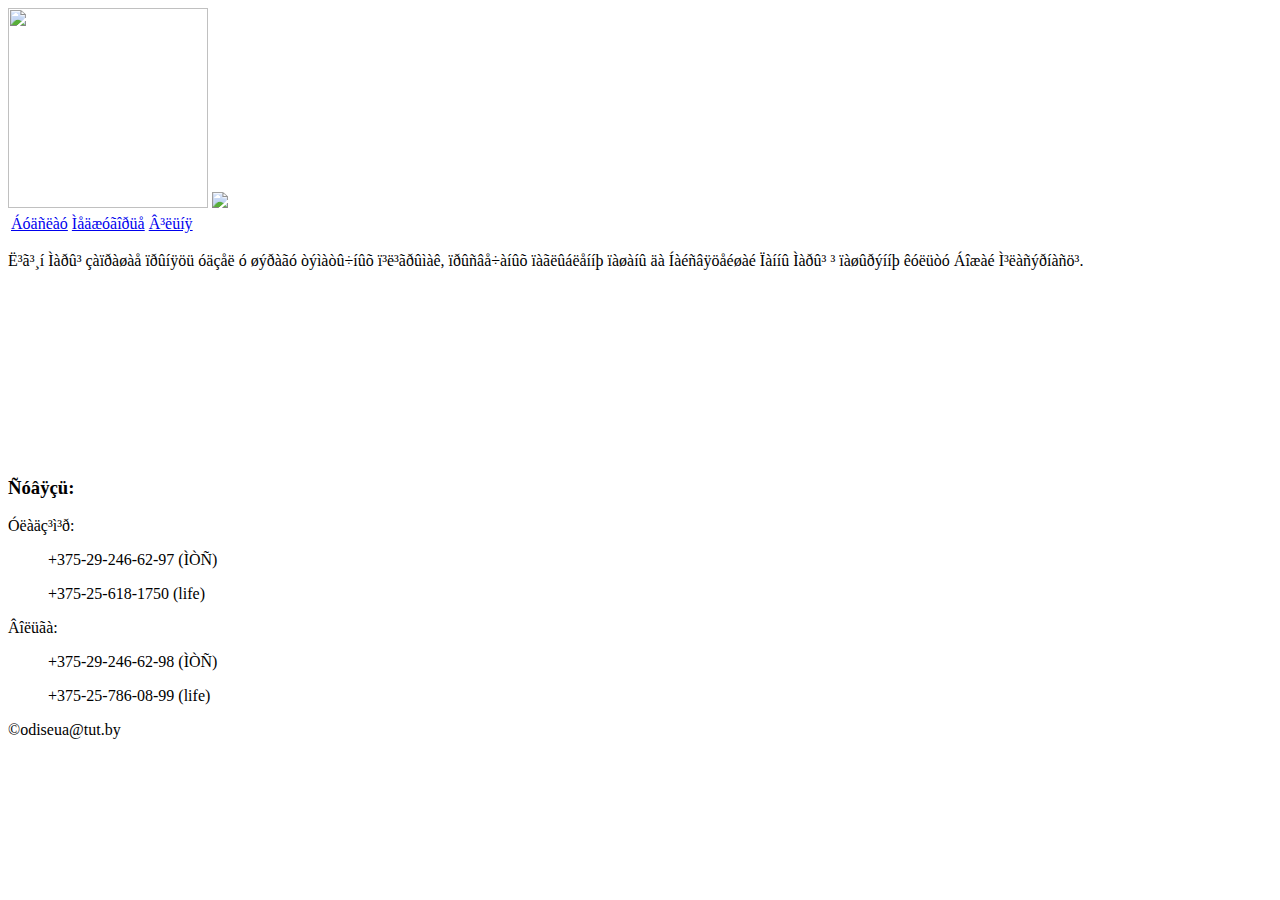
==== index.html @ c93f92ff "Commit changes" ====
<!DOCTYPE HTML>

<html>
<head>
<meta http-equiv="Content-Type" content="text/html; charset=utf-8"">
<title>index</title>
<link rel="stylesheet" href="robot.css" type="text/css">
<style>



</style>

</head>


<body>

<div id="box">
<div id="logo">
<righ><img src="Images/clogo_01.jpg" max width="200" width="100%" max height="200" height="100%" border="auto"></right>
<righ><img src="Images/logo_text01.jpg" max width="auto" width="100%" max height="200" height="100%" border="auto"></right>
</div>

<div id="table">
<table>
<tr>
<td><a href="Bydslav.html">Áóäñëàó</a></td>
<td><a href="MG.html">Ìåäæóãîðüå</a></td>
<td><a href="vilnus.html">Â³ëüíÿ</a></td>
</tr>
</table>



</div>



<div id="con">
<p>
Ë³ã³¸í Ìàðû³ çàïðàøàå ïðûíÿöü óäçåë ó øýðàãó òýìàòû÷íûõ ï³ë³ãðûìàê, ïðûñâå÷àíûõ ïàãëûáëåííþ 
ïàøàíû äà Íàéñâÿöåéøàé Ïàííû Ìàðû³ ³ ïàøûðýííþ êóëüòó Áîæàé Ì³ëàñýðíàñö³.
</p>

</div>

<div id="news">
<center><iframe height="168"width="188"src="http://uvc.one/banner-maker/2107661/?line=Calendar&line2=%D0%BC%D0%B5%D1%81%D1%8F%D1%86&line3=%D0%B4%D0%B5%D0%BD%D1%8C"scrolling="no" frameborder="0"></iframe></center>

<right><h3>Ñóâÿçü:</h3></right>
<li>Óëàäç³ì³ð: 
<ol>+375-29-246-62-97 (ÌÒÑ)</ol>
<ol>+375-25-618-1750 (life) </ol>
 </li>
<li>Âîëüãà: 
<ol>+375-29-246-62-98 (ÌÒÑ)</ol>
<ol>+375-25-786-08-99 (life) </ol>
 </li>

</div>

</div>



<div id="line">

<right>&copy;odiseua@tut.by &nbsp</right>

</div>

</body>

</html>
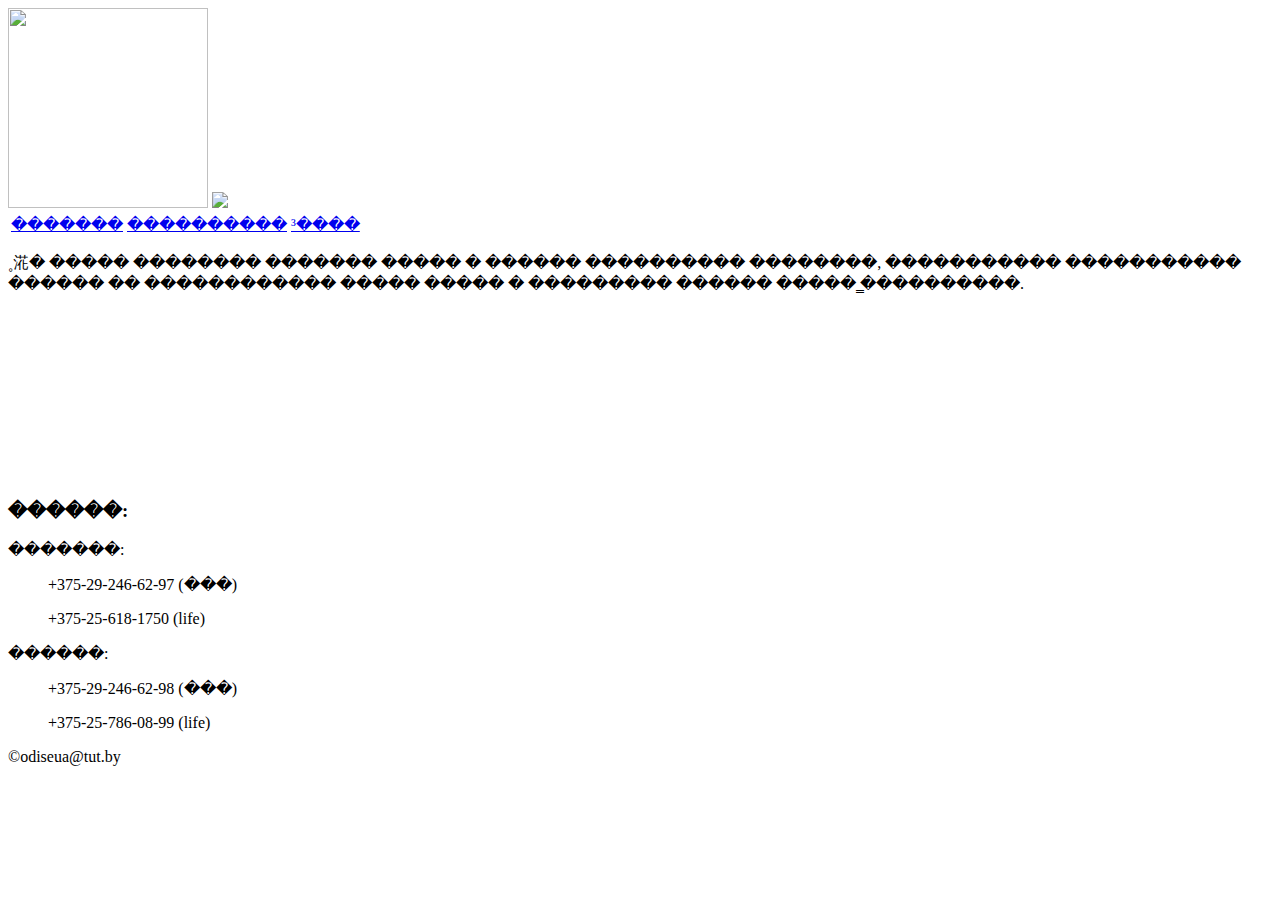
==== commit f1fcfe63: "Commit changes" ====
--- a/index.html
+++ b/index.html
@@ -1,75 +1,75 @@
-<!DOCTYPE HTML>
-
-<html>
-<head>
-<meta http-equiv="Content-Type" content="text/html; charset=utf-8"">
-<title>index</title>
-<link rel="stylesheet" href="robot.css" type="text/css">
-<style>
-
-
-
-</style>
-
-</head>
-
-
-<body>
-
-<div id="box">
-<div id="logo">
-<righ><img src="Images/clogo_01.jpg" max width="200" width="100%" max height="200" height="100%" border="auto"></right>
-<righ><img src="Images/logo_text01.jpg" max width="auto" width="100%" max height="200" height="100%" border="auto"></right>
-</div>
-
-<div id="table">
-<table>
-<tr>
-<td><a href="Bydslav.html">Áóäñëàó</a></td>
-<td><a href="MG.html">Ìåäæóãîðüå</a></td>
-<td><a href="vilnus.html">Â³ëüíÿ</a></td>
-</tr>
-</table>
-
-
-
-</div>
-
-
-
-<div id="con">
-<p>
-Ë³ã³¸í Ìàðû³ çàïðàøàå ïðûíÿöü óäçåë ó øýðàãó òýìàòû÷íûõ ï³ë³ãðûìàê, ïðûñâå÷àíûõ ïàãëûáëåííþ 
-ïàøàíû äà Íàéñâÿöåéøàé Ïàííû Ìàðû³ ³ ïàøûðýííþ êóëüòó Áîæàé Ì³ëàñýðíàñö³.
-</p>
-
-</div>
-
-<div id="news">
-<center><iframe height="168"width="188"src="http://uvc.one/banner-maker/2107661/?line=Calendar&line2=%D0%BC%D0%B5%D1%81%D1%8F%D1%86&line3=%D0%B4%D0%B5%D0%BD%D1%8C"scrolling="no" frameborder="0"></iframe></center>
-
-<right><h3>Ñóâÿçü:</h3></right>
-<li>Óëàäç³ì³ð: 
-<ol>+375-29-246-62-97 (ÌÒÑ)</ol>
-<ol>+375-25-618-1750 (life) </ol>
- </li>
-<li>Âîëüãà: 
-<ol>+375-29-246-62-98 (ÌÒÑ)</ol>
-<ol>+375-25-786-08-99 (life) </ol>
- </li>
-
-</div>
-
-</div>
-
-
-
-<div id="line">
-
-<right>&copy;odiseua@tut.by &nbsp</right>
-
-</div>
-
-</body>
-
-</html>
+<!DOCTYPE html>
+
+<html>
+<head>
+
+<title>index</title>
+<link rel="stylesheet" href="seting.css" type="text/css">
+<style>
+
+
+
+</style>
+
+</head>
+
+
+<body>
+
+<div id="box">
+<div id="logo">
+<righ><img src="Images/clogo_01.jpg" max width="200" width="100%" max height="200" height="100%" border="auto"></right>
+<righ><img src="Images/logo_text01.jpg" max width="auto" width="100%" max height="200" height="100%" border="auto"></right>
+</div>
+
+<div id="table">
+<table>
+<tr>
+<td><a href="Bydslav.html">�������</a></td>
+<td><a href="MG.html">����������</a></td>
+<td><a href="vilnus.html">³����</a></td>
+</tr>
+</table>
+
+
+
+</div>
+
+
+
+<div id="con">
+<p>
+˳㳸� ����� �������� ������� ����� � ������ ���������� ��������, ����������� ����������� 
+������ �� ������������ ����� ����� � ��������� ������ ����� ̳����������.
+</p>
+
+</div>
+
+<div id="news">
+<center><iframe height="168"width="188"src="http://uvc.one/banner-maker/2107661/?line=Calendar&line2=%D0%BC%D0%B5%D1%81%D1%8F%D1%86&line3=%D0%B4%D0%B5%D0%BD%D1%8C"scrolling="no" frameborder="0"></iframe></center>
+
+<right><h3>������:</h3></right>
+<li>�������: 
+<ol>+375-29-246-62-97 (���)</ol>
+<ol>+375-25-618-1750 (life) </ol>
+ </li>
+<li>������: 
+<ol>+375-29-246-62-98 (���)</ol>
+<ol>+375-25-786-08-99 (life) </ol>
+ </li>
+
+</div>
+
+</div>
+
+
+
+<div id="line">
+
+<right>&copy;odiseua@tut.by &nbsp</right>
+
+</div>
+
+</body>
+
+</html>
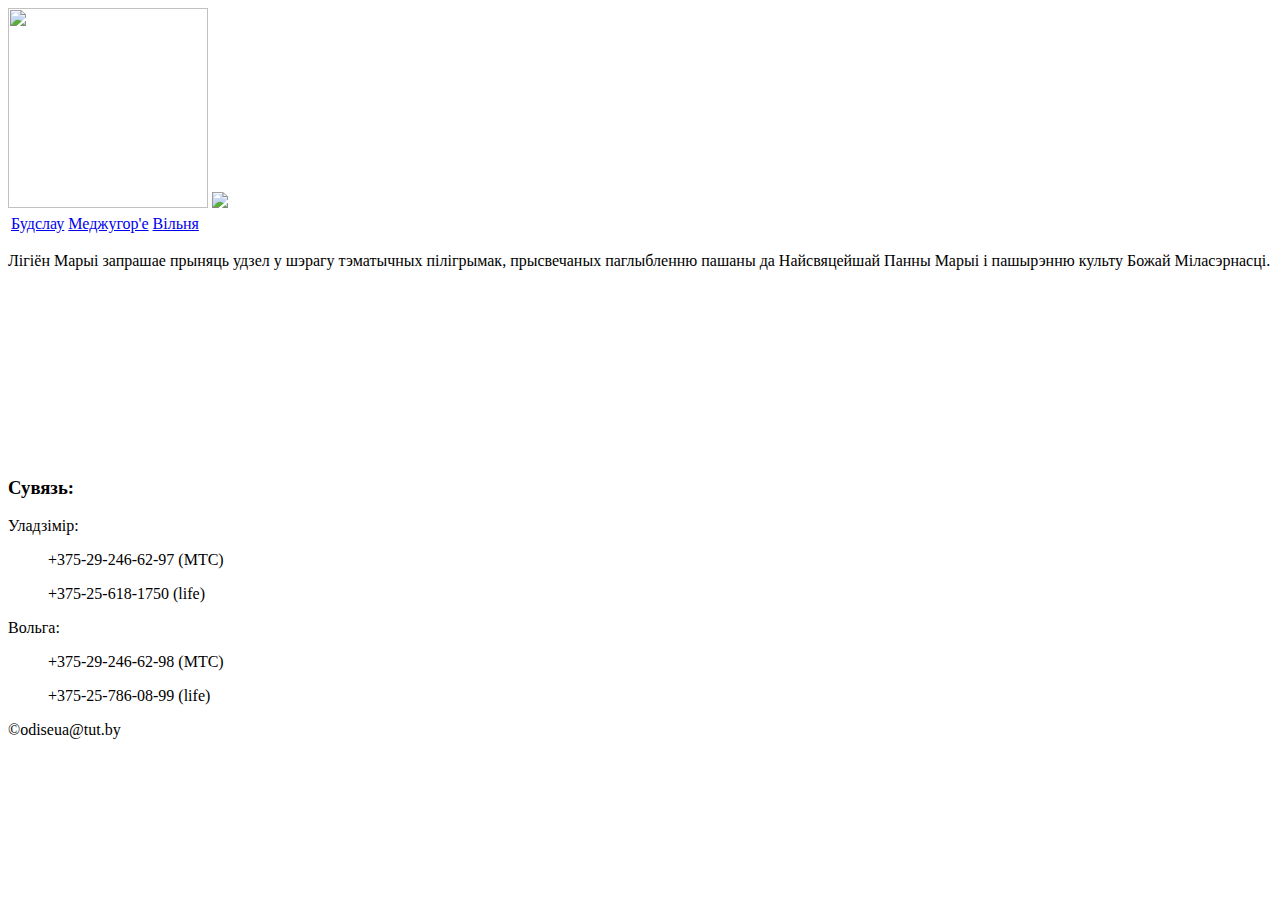
==== commit 22d1b4ba: "Commit changes" ====
--- a/index.html
+++ b/index.html
@@ -25,9 +25,9 @@
 <div id="table">
 <table>
 <tr>
-<td><a href="Bydslav.html">�������</a></td>
-<td><a href="MG.html">����������</a></td>
-<td><a href="vilnus.html">³����</a></td>
+<td><a href="Bydslav.html">Будслау</a></td>
+<td><a href="MG.html">Меджугор'е</a></td>
+<td><a href="vilnus.html">Вільня</a></td>
 </tr>
 </table>
 
@@ -39,8 +39,8 @@
 
 <div id="con">
 <p>
-˳㳸� ����� �������� ������� ����� � ������ ���������� ��������, ����������� ����������� 
-������ �� ������������ ����� ����� � ��������� ������ ����� ̳����������.
+Лігіён Марыі запрашае прыняць удзел у шэрагу тэматычных пілігрымак, прысвечаных паглыбленню 
+пашаны да Найсвяцейшай Панны Марыі і пашырэнню культу Божай Міласэрнасці.
 </p>
 
 </div>
@@ -48,13 +48,13 @@
 <div id="news">
 <center><iframe height="168"width="188"src="http://uvc.one/banner-maker/2107661/?line=Calendar&line2=%D0%BC%D0%B5%D1%81%D1%8F%D1%86&line3=%D0%B4%D0%B5%D0%BD%D1%8C"scrolling="no" frameborder="0"></iframe></center>
 
-<right><h3>������:</h3></right>
-<li>�������: 
-<ol>+375-29-246-62-97 (���)</ol>
+<right><h3>Сувязь:</h3></right>
+<li>Уладзімір: 
+<ol>+375-29-246-62-97 (МТС)</ol>
 <ol>+375-25-618-1750 (life) </ol>
  </li>
-<li>������: 
-<ol>+375-29-246-62-98 (���)</ol>
+<li>Вольга: 
+<ol>+375-29-246-62-98 (МТС)</ol>
 <ol>+375-25-786-08-99 (life) </ol>
  </li>
 
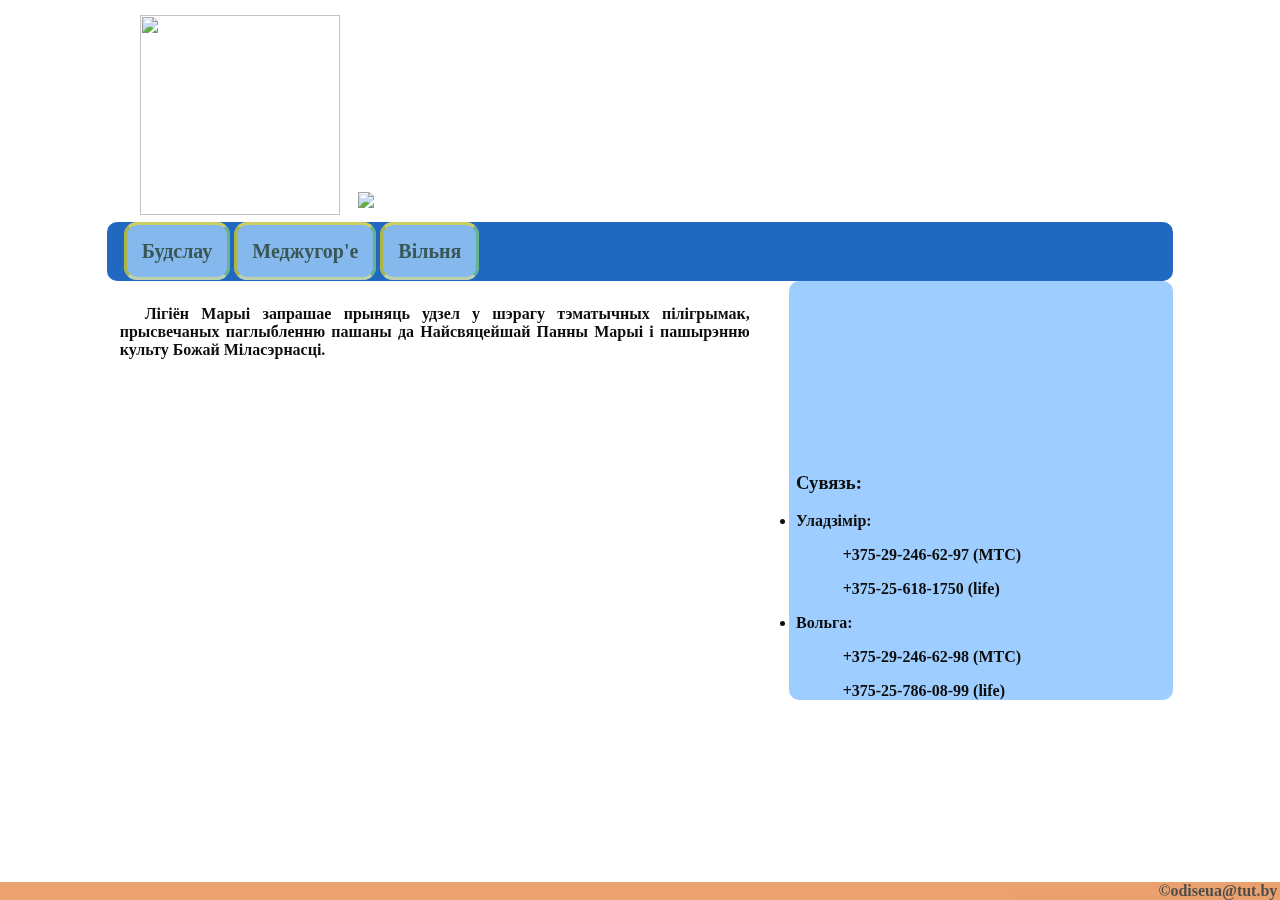
==== commit a53c5835: "Commit changes" ====
--- a/index.html
+++ b/index.html
@@ -3,7 +3,7 @@
 <html>
 <head>
 
-<title>index</title>
+<title>piligrimki z mariai</title>
 <link rel="stylesheet" href="seting.css" type="text/css">
 <style>
 
--- a/seting.css
+++ b/seting.css
@@ -0,0 +1,183 @@
+
+body
+{
+background-image: url("Images/100_4678.JPG");
+background-size: 100%;
+font: normal bolder 12pt "Times New Roman", Serif;
+border-color: black;
+background-attachment: fixed;
+
+}
+
+td a
+{
+
+border: solid;
+border-color: #cacd58 #5faf8a #b9cea5 #aab238;
+border-radius: 13px;
+font-weight: 700;
+overflow: auto;
+}
+
+a 
+{
+text-decoration: none;
+padding: 15px 15px;
+font-size: 15pt;
+font-family: "Times New Roman", Georgia, Serif;
+color: #2F4F4F;
+background-color: #7FB5EC;
+opacity: 1;
+}
+
+a:hover
+{
+border-style: outset;
+border-color: #aab238;
+font-family: "Times New Roman", Georgia, Serif;
+color: #000000;
+font-weight: bolder;
+background-color: #B0C4DE;
+}
+
+a:active
+{
+border-style: inset;
+font-family: "Times New Roman", Georgia, Serif;
+color: #191970;
+}
+
+h2
+{
+text-align: center;
+font:  bolder 16pt "Times New Roman",serif;
+}
+
+h3
+{
+margin-left: 5pt;
+}
+
+p
+{
+font: normal solid 10pt arial, serif;
+text-indet: padding 10pt;
+text-align:  justify;
+text-indent: 25px;
+padding: 0 5px 0 5px;
+}
+
+li,ol
+{
+text-align: left;
+margin-left: 5pt;
+}
+
+img
+{
+margin:  7px 7px;
+
+}
+
+
+#box
+{ 
+position: relative;
+overflow: visible;
+max-width: 800pt;
+min-width: auto;
+max-height: auto;
+min-height: auto;
+background-image: url("Images/logo_fon.png");
+margin-right: auto;
+margin-left: auto;
+border-radius: 10px;
+opacity: .95;
+}
+
+#logo
+{
+margin-top: 0pt;
+margin-right: auto;
+margin-bottom: auto;
+margin-left: 20pt;
+}
+
+#table
+{
+background-color: #1560BD;
+max-width: 100%%;
+min-width: auto;
+max-height: 40pt;
+min-height: auto;
+margin-top: auto;
+margin-right: center;
+margin-bottom: auto;
+margin-left: 0%;
+padding: 15px 14px;
+border-radius: 10px;
+}
+
+#con
+{
+position: absolute;
+margin-top: 0pt;
+margin-right: auto;
+margin-bottom: auto;
+margin-left: 0%;
+min-width: auto;
+max-width: 60%;
+max-height: auto;
+min-height: auto;
+padding: 6pt;
+background-image: url("Images/logo_fon.png");
+background-color: ;
+}
+
+#news
+{
+background-color: #99CCFF;
+position: relative;
+margin-top: 0pt;
+margin-left: 64%;
+margin-bottom: 50pt;
+max-width: 40%;
+max-height: auto;
+min-height: 100%;
+text-indet: padding 10pt;
+border-top: none;
+border-right: none;
+border-bottom: none;
+border-left: none;
+border-color: #b9cea5;
+border-radius: 10px;
+}
+
+
+#date
+{
+margin-top: 10pt;
+
+}
+
+#line
+{
+background-color: #e37a30;
+opacity: .7;
+max-width: 100%;
+min-width: 100%;
+max-height: 50pt;
+min-height: auto;
+position: fixed;
+bottom: 0%;
+text-align: right;
+margin-left: -12pt;
+padding-left: 10pt;
+}
+
+
+
+
+
+
+
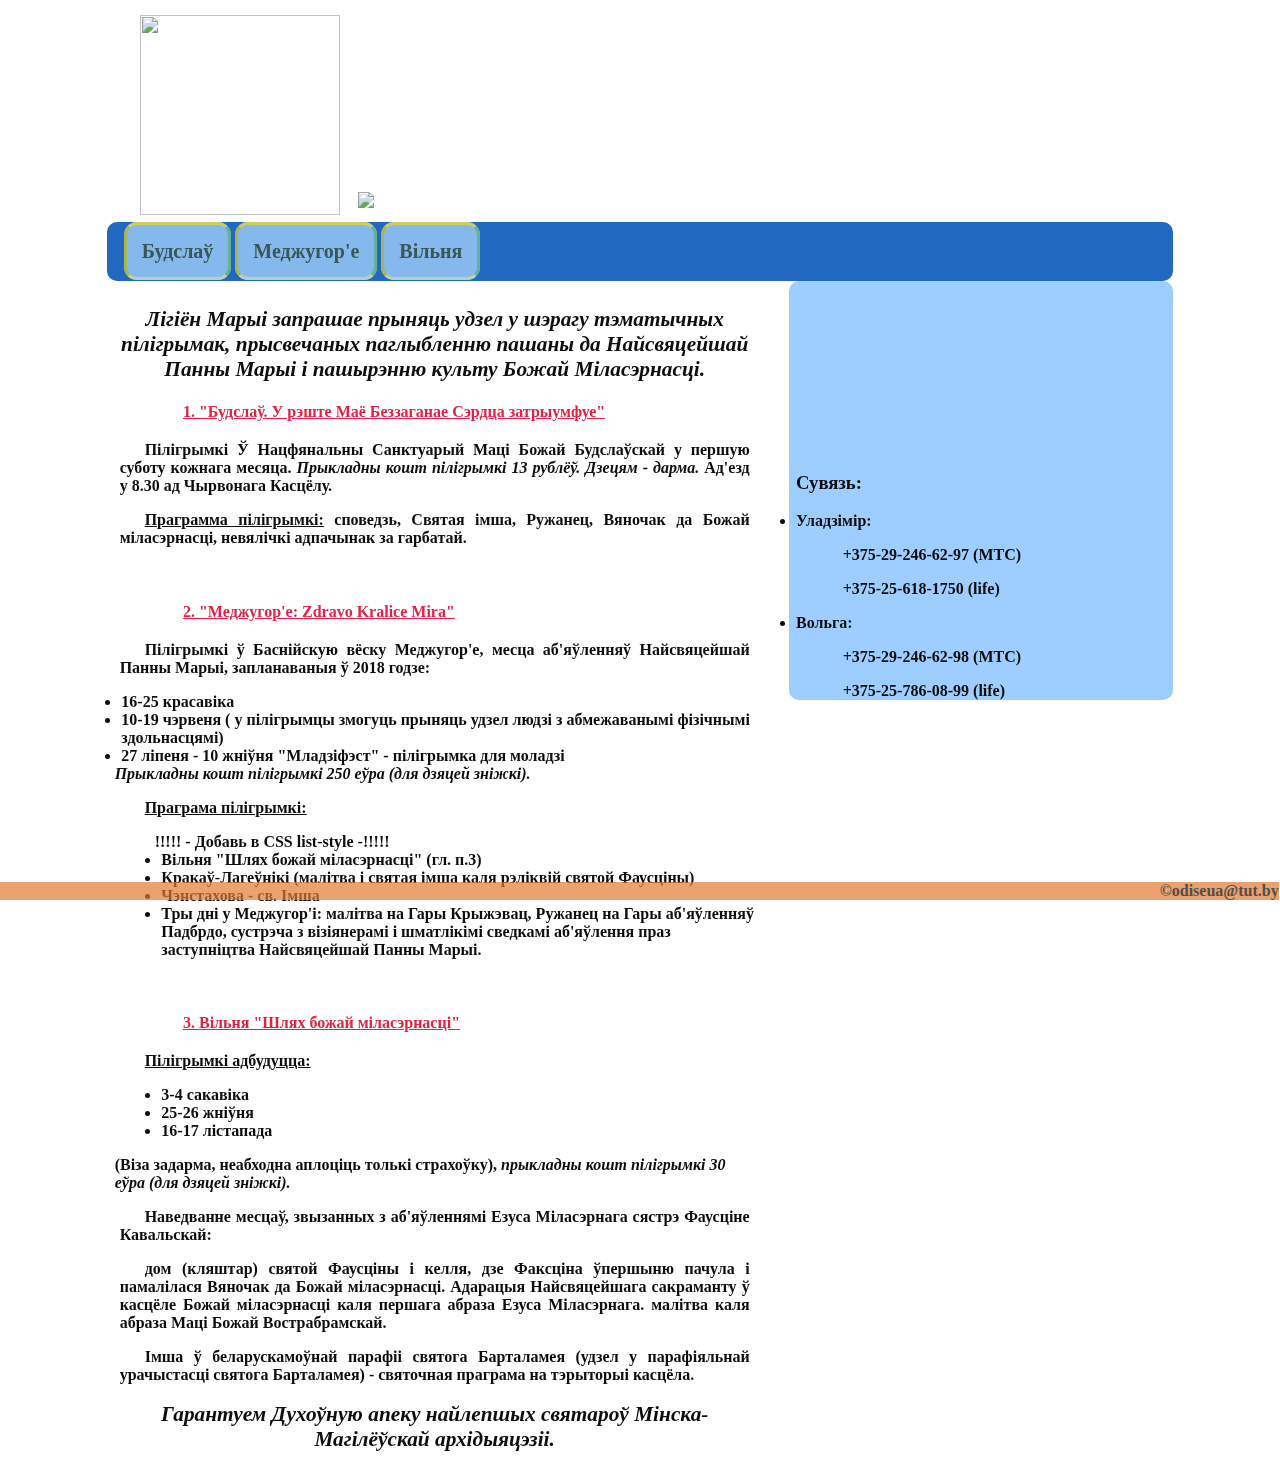
==== commit eadacbe4: "Commit changes" ====
--- a/index.html
+++ b/index.html
@@ -3,8 +3,10 @@
 <html>
 <head>
 
-<title>piligrimki z mariai</title>
+<title>Пілігрымкі разам з Марыяй|Галоўная</title>
 <link rel="stylesheet" href="seting.css" type="text/css">
+<meta charset="utf-8">
+<meta name="piligrimki" content="Bydslav">
 <style>
 
 
@@ -25,7 +27,7 @@
 <div id="table">
 <table>
 <tr>
-<td><a href="Bydslav.html">Будслау</a></td>
+<td><a href="Bydslav.html">Будслаў</a></td>
 <td><a href="MG.html">Меджугор'е</a></td>
 <td><a href="vilnus.html">Вільня</a></td>
 </tr>
@@ -38,9 +40,48 @@
 
 
 <div id="con">
-<p>
-Лігіён Марыі запрашае прыняць удзел у шэрагу тэматычных пілігрымак, прысвечаных паглыбленню 
-пашаны да Найсвяцейшай Панны Марыі і пашырэнню культу Божай Міласэрнасці.
+<h2>
+<i>Лігіён Марыі запрашае прыняць удзел у шэрагу тэматычных пілігрымак, прысвечаных паглыбленню 
+пашаны да Найсвяцейшай Панны Марыі і пашырэнню культу Божай Міласэрнасці.</i>
+</h2>
+<h3><ol><a class="lest" href="Bydslav.html"> 1. "Будслаў. У рэште Маё Беззаганае Сэрдца затрыумфуе"</a> </ol></h3>
+<p> Пілігрымкі Ў Нацфянальны Санктуарый Маці Божай Будслаўскай <b>у першую суботу кожнага месяца</b>. 
+<i> Прыкладны кошт пілігрымкі 13 рублёў. Дзецям - дарма. </i>
+Ад'езд у 8.30 ад Чырвонага Касцёлу.</p>
+<p><u>Праграмма пілігрымкі:</u> споведзь, Святая імша, Ружанец, Вяночак да Божай міласэрнасці, невялічкі адпачынак за гарбатай.  </p>
+<br>
+<h3><ol><a class="lest" href="MG.html"> 2. "Меджугор'е: Zdravo Kralice Mira"</a> </ol></h3>
+<p><b>Пілігрымкі ў Баснійскую вёску Меджугор'е, месца аб'яўленняў Найсвяцейшай Панны Марыі, запланаваныя ў 2018 годзе:</b>
+<li> 16-25 красавіка</li> 
+<li> 10-19 чэрвеня ( у пілігрымцы змогуць прыняць удзел людзі з абмежаванымі фізічнымі здольнасцямі) </li> 
+<li> 27 ліпеня - 10 жніўня "Младзіфэст" - пілігрымка для моладзі </li> 
+<i> Прыкладны кошт пілігрымкі 250 еўра (для дзяцей зніжкі). </i>
+<p><u>Праграма пілігрымкі: </u></p>
+<ul> !!!!! - Добавь в CSS list-style -!!!!!
+<li> Вільня "Шлях божай міласэрнасці" (гл. п.3) </li>
+<li> Кракаў-Лагеўнікі (малітва і святая імша каля рэліквій святой Фаусціны) </li>
+<li> Чэнстахова - св. Імша </li>
+<li> Тры дні у Меджугор'і: малітва на Гары Крыжэвац, Ружанец на Гары аб'яўленняў Падбрдо, сустрэча з візіянерамі і шматлікімі сведкамі аб'яўлення праз заступніцтва Найсвяцейшай Панны Марыі. </li>
+</ul>
+<br>
+<h3><ol><a class="lest" href="vilnus.html"> 3. Вільня "Шлях божай міласэрнасці"</a> </ol></h3>
+<p><u> Пілігрымкі адбудуцца: </u>
+<ul>
+<li> 3-4 сакавіка </li>
+<li> 25-26 жніўня </li>
+<li> 16-17 лістапада </li>
+</ul>
+(Віза задарма, неабходна аплоціць толькі страхоўку),
+<i> прыкладны кошт пілігрымкі 30 еўра (для дзяцей зніжкі). </i>
+<p> Наведванне месцаў, звызанных з аб'яўленнямі Езуса Міласэрнага сястрэ Фаусціне Кавальскай:</p>
+<p> дом (кляштар) святой Фаусціны і келля, дзе Факсціна ўпершыню пачула і памалілася Вяночак да Божай міласэрнасці. Адарацыя Найсвяцейшага сакраманту ў касцёле Божай міласэрнасці каля першага абраза Езуса Міласэрнага. малітва каля абраза Маці Божай Вострабрамскай.  </p>
+<p> Імша ў беларускамоўнай парафіі святога Барталамея (удзел у парафіяльнай урачыстасці святога Барталамея) - святочная праграма на тэрыторыі касцёла. </p>
+
+<h2><i>
+Гарантуем Духоўную апеку найлепшых  святароў Мінска-Магілёўскай архідыяцэзіі.
+</i></h2>
+
+
 </p>
 
 </div>
@@ -66,7 +107,7 @@
 
 <div id="line">
 
-<right>&copy;odiseua@tut.by &nbsp</right>
+<right>&copy;odiseua@tut.by</right>
 
 </div>
 
--- a/seting.css
+++ b/seting.css
@@ -1,13 +1,14 @@
 
 body
 {
-background-image: url("Images/100_4678.JPG");
+background-image: url("images/100_4678.jpg");
 background-size: 100%;
 font: normal bolder 12pt "Times New Roman", Serif;
 border-color: black;
 background-attachment: fixed;
 
 }
+
 
 td a
 {
@@ -18,6 +19,9 @@
 font-weight: 700;
 overflow: auto;
 }
+
+
+
 
 a 
 {
@@ -46,6 +50,37 @@
 font-family: "Times New Roman", Georgia, Serif;
 color: #191970;
 }
+
+a.lest
+{
+font: normal bolder 12pt "Times New Roman", Serif;
+background-color: inherit;
+text-decoration: underline;
+padding: none;
+color: #e51537;
+}
+
+a.lest:hover
+{
+font: normal bolder 12pt "Times New Roman", Serif;
+background-color: inherit;
+text-decoration: underline;
+padding: none;
+color: #f59c3d;
+border: none;
+}
+
+
+a.lest:active
+{
+font: normal bolder 12pt "Times New Roman", Serif;
+background-color: inherit;
+text-decoration: underline;
+padding: none;
+color: #b53df5;
+border: none;
+}
+
 
 h2
 {
@@ -171,7 +206,7 @@
 position: fixed;
 bottom: 0%;
 text-align: right;
-margin-left: -12pt;
+margin-left: -17pt;
 padding-left: 10pt;
 }
 
@@ -181,3 +216,7 @@
 
 
 
+
+
+
+
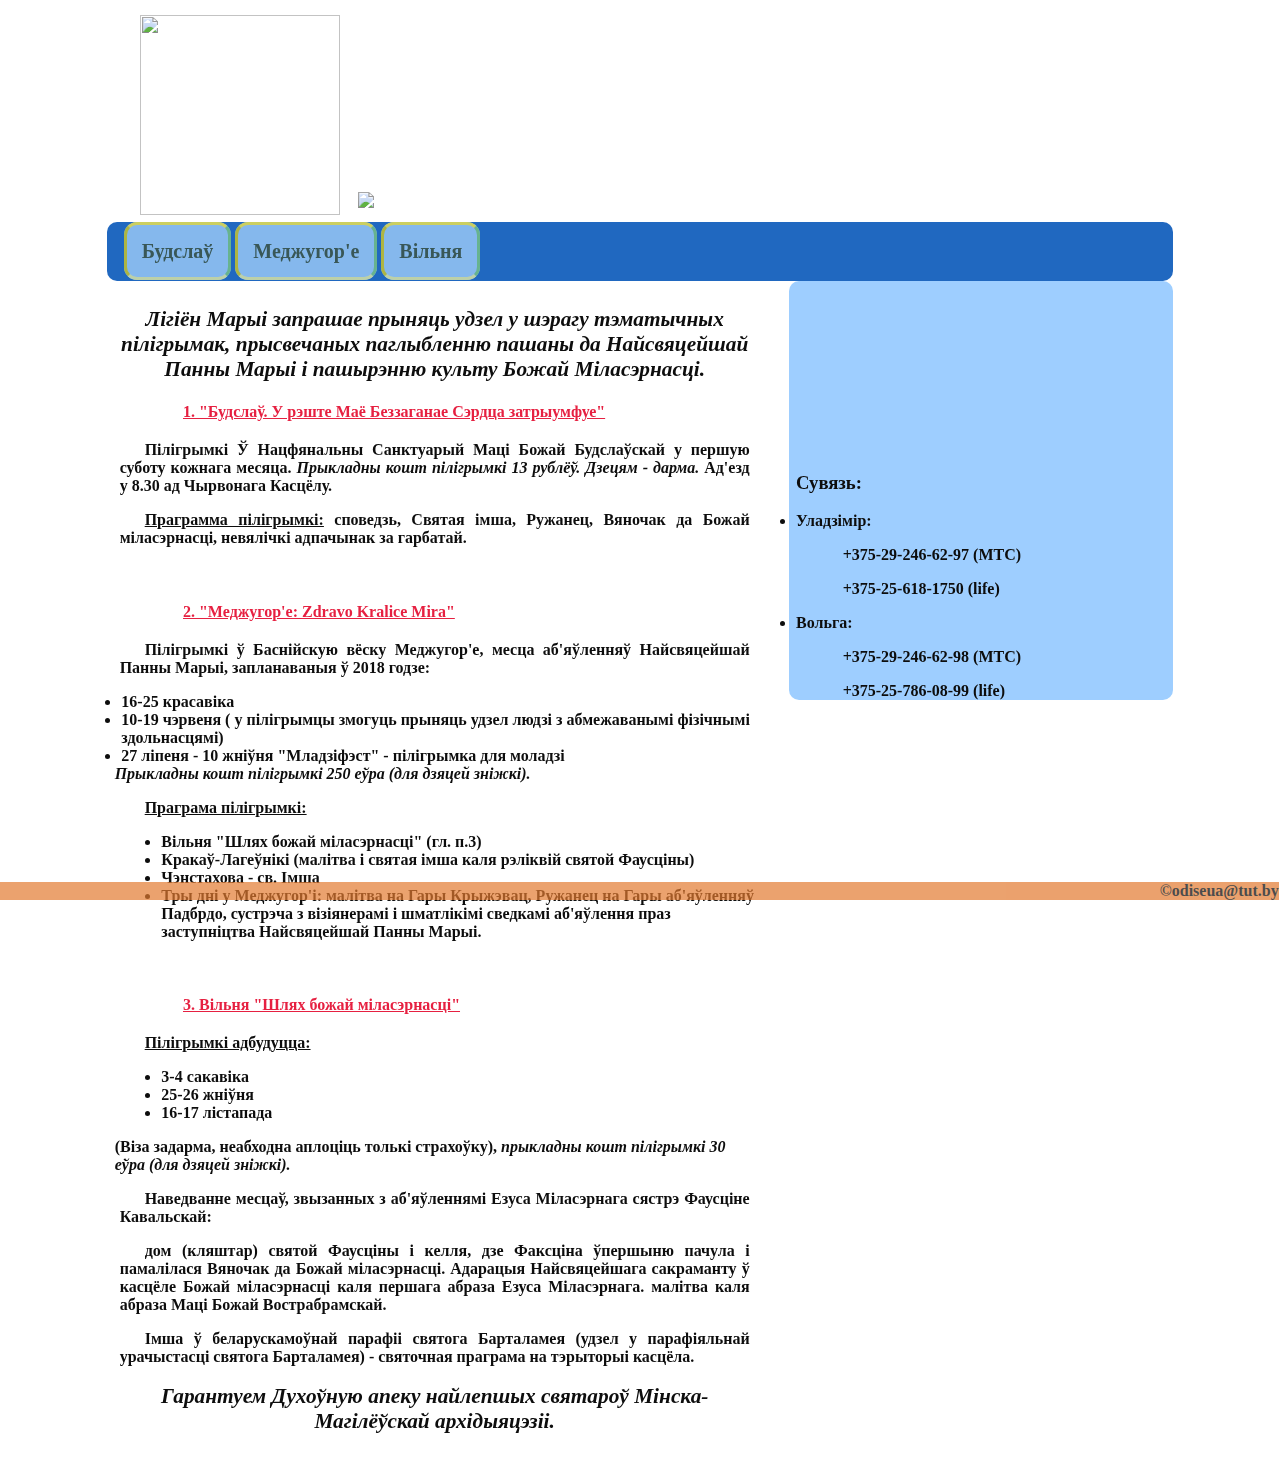
==== commit 2c237b3d: "Commit changes" ====
--- a/index.html
+++ b/index.html
@@ -57,7 +57,7 @@
 <li> 27 ліпеня - 10 жніўня "Младзіфэст" - пілігрымка для моладзі </li> 
 <i> Прыкладны кошт пілігрымкі 250 еўра (для дзяцей зніжкі). </i>
 <p><u>Праграма пілігрымкі: </u></p>
-<ul> !!!!! - Добавь в CSS list-style -!!!!!
+<ul>
 <li> Вільня "Шлях божай міласэрнасці" (гл. п.3) </li>
 <li> Кракаў-Лагеўнікі (малітва і святая імша каля рэліквій святой Фаусціны) </li>
 <li> Чэнстахова - св. Імша </li>
--- a/seting.css
+++ b/seting.css
@@ -1,13 +1,13 @@
-
 body
 {
-background-image: url("images/100_4678.jpg");
+background-image: url("Images/100_4678.JPG");
 background-size: 100%;
 font: normal bolder 12pt "Times New Roman", Serif;
 border-color: black;
 background-attachment: fixed;
 
 }
+
 
 
 td a
@@ -80,6 +80,8 @@
 color: #b53df5;
 border: none;
 }
+
+
 
 
 h2
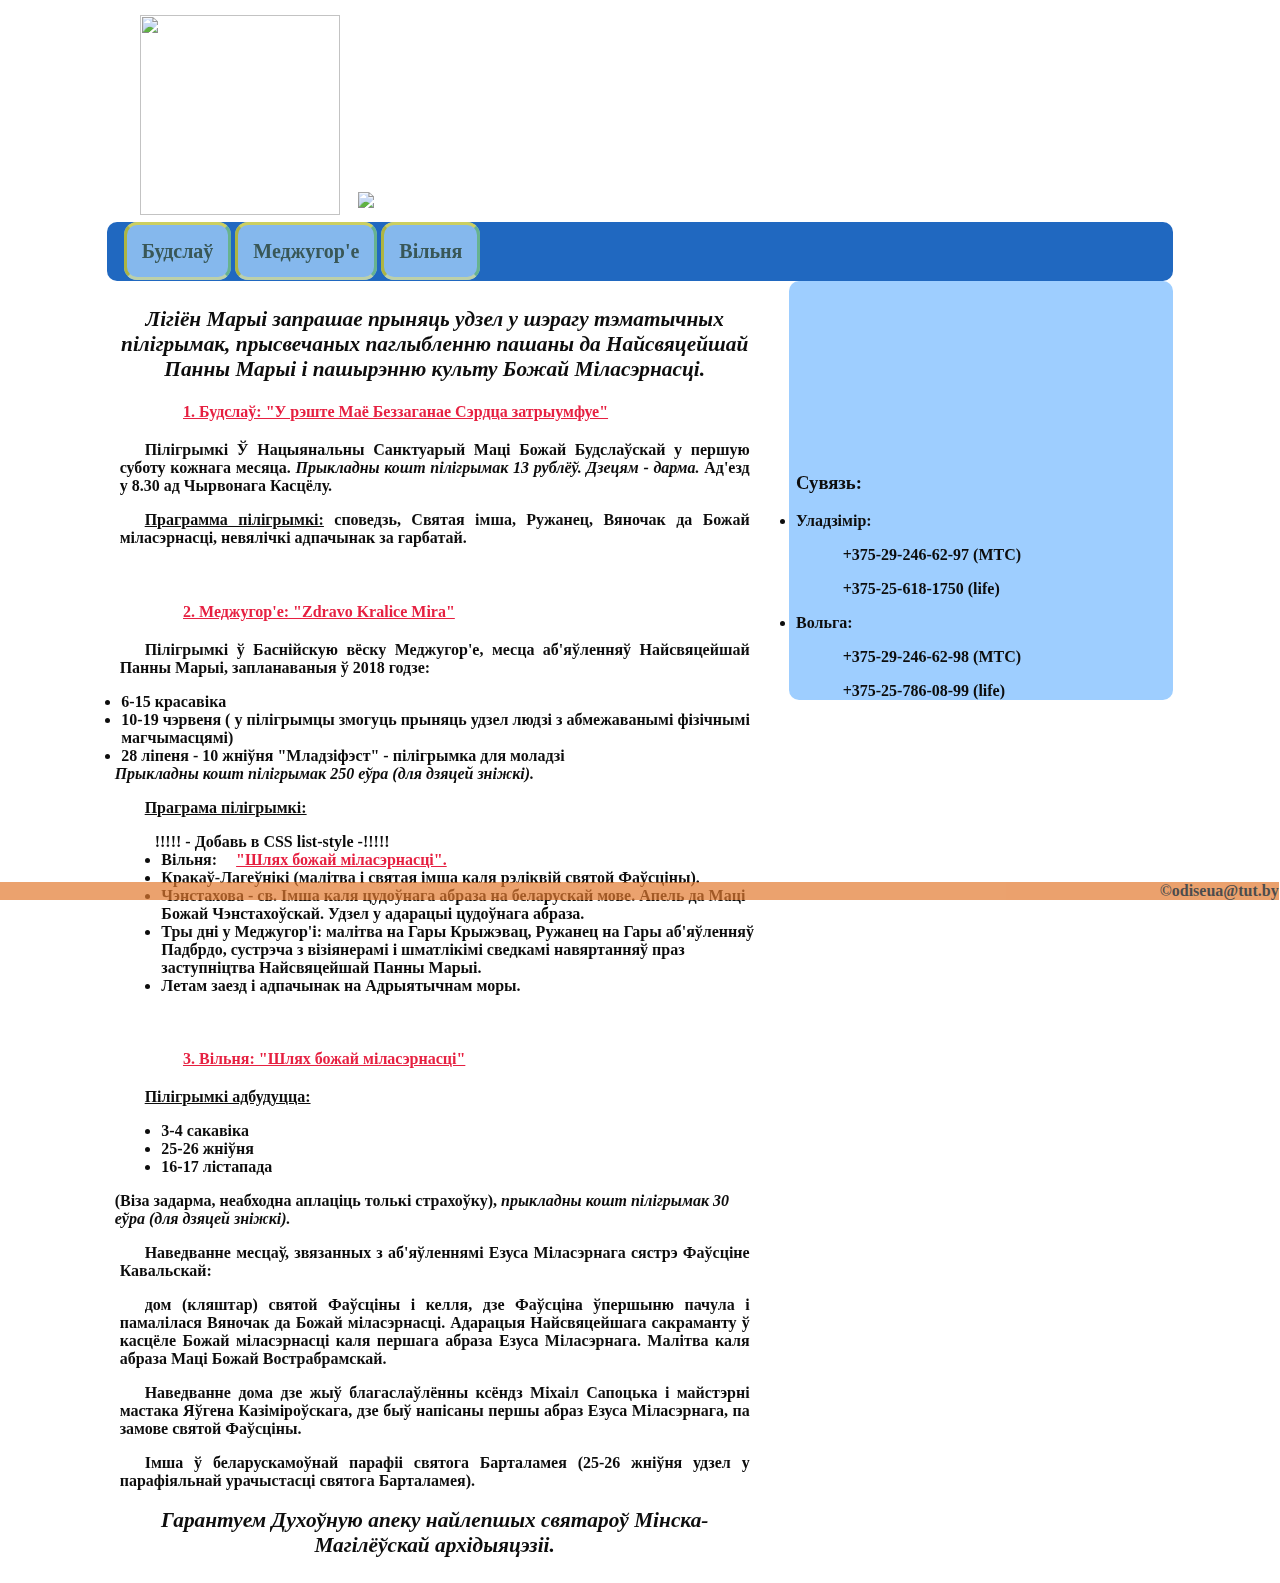
==== commit 2d798b3a: "Commit changes" ====
--- a/index.html
+++ b/index.html
@@ -44,38 +44,40 @@
 <i>Лігіён Марыі запрашае прыняць удзел у шэрагу тэматычных пілігрымак, прысвечаных паглыбленню 
 пашаны да Найсвяцейшай Панны Марыі і пашырэнню культу Божай Міласэрнасці.</i>
 </h2>
-<h3><ol><a class="lest" href="Bydslav.html"> 1. "Будслаў. У рэште Маё Беззаганае Сэрдца затрыумфуе"</a> </ol></h3>
-<p> Пілігрымкі Ў Нацфянальны Санктуарый Маці Божай Будслаўскай <b>у першую суботу кожнага месяца</b>. 
-<i> Прыкладны кошт пілігрымкі 13 рублёў. Дзецям - дарма. </i>
+<h3><ol><a class="lest" href="Bydslav.html"> 1. Будслаў: "У рэште Маё Беззаганае Сэрдца затрыумфуе"</a> </ol></h3>
+<p> Пілігрымкі Ў Нацыянальны Санктуарый Маці Божай Будслаўскай <b>у першую суботу кожнага месяца</b>. 
+<i> Прыкладны кошт пілігрымак 13 рублёў. Дзецям - дарма. </i>
 Ад'езд у 8.30 ад Чырвонага Касцёлу.</p>
 <p><u>Праграмма пілігрымкі:</u> споведзь, Святая імша, Ружанец, Вяночак да Божай міласэрнасці, невялічкі адпачынак за гарбатай.  </p>
 <br>
-<h3><ol><a class="lest" href="MG.html"> 2. "Меджугор'е: Zdravo Kralice Mira"</a> </ol></h3>
+<h3><ol><a class="lest" href="MG.html"> 2. Меджугор'е: "Zdravo Kralice Mira"</a> </ol></h3>
 <p><b>Пілігрымкі ў Баснійскую вёску Меджугор'е, месца аб'яўленняў Найсвяцейшай Панны Марыі, запланаваныя ў 2018 годзе:</b>
-<li> 16-25 красавіка</li> 
-<li> 10-19 чэрвеня ( у пілігрымцы змогуць прыняць удзел людзі з абмежаванымі фізічнымі здольнасцямі) </li> 
-<li> 27 ліпеня - 10 жніўня "Младзіфэст" - пілігрымка для моладзі </li> 
-<i> Прыкладны кошт пілігрымкі 250 еўра (для дзяцей зніжкі). </i>
+<li> 6-15 красавіка</li> 
+<li> 10-19 чэрвеня ( у пілігрымцы змогуць прыняць удзел людзі з абмежаванымі фізічнымі магчымасцямі) </li> 
+<li> 28 ліпеня - 10 жніўня "Младзіфэст" - пілігрымка для моладзі </li> 
+<i> Прыкладны кошт пілігрымак 250 еўра (для дзяцей зніжкі). </i>
 <p><u>Праграма пілігрымкі: </u></p>
-<ul>
-<li> Вільня "Шлях божай міласэрнасці" (гл. п.3) </li>
-<li> Кракаў-Лагеўнікі (малітва і святая імша каля рэліквій святой Фаусціны) </li>
-<li> Чэнстахова - св. Імша </li>
-<li> Тры дні у Меджугор'і: малітва на Гары Крыжэвац, Ружанец на Гары аб'яўленняў Падбрдо, сустрэча з візіянерамі і шматлікімі сведкамі аб'яўлення праз заступніцтва Найсвяцейшай Панны Марыі. </li>
+<ul> !!!!! - Добавь в CSS list-style -!!!!!
+<li> Вільня: <a class="lest" href="vilnus.html">"Шлях божай міласэрнасці".</a> </li>
+<li> Кракаў-Лагеўнікі (малітва і святая імша каля рэліквій святой Фаўсціны). </li>
+<li> Чэнстахова - св. Імша каля цудоўнага абраза на беларускай мове. Апель да Маці Божай Чэнстахоўскай. Удзел у адарацыі цудоўнага абраза. </li>
+<li> Тры дні у Меджугор'і: малітва на Гары Крыжэвац, Ружанец на Гары аб'яўленняў Падбрдо, сустрэча з візіянерамі і шматлікімі сведкамі навяртанняў праз заступніцтва Найсвяцейшай Панны Марыі. </li>
+<li> Летам заезд і адпачынак на Адрыятычнам моры.</li>
 </ul>
 <br>
-<h3><ol><a class="lest" href="vilnus.html"> 3. Вільня "Шлях божай міласэрнасці"</a> </ol></h3>
+<h3><ol><a class="lest" href="vilnus.html"> 3. Вільня: "Шлях божай міласэрнасці"</a> </ol></h3>
 <p><u> Пілігрымкі адбудуцца: </u>
 <ul>
 <li> 3-4 сакавіка </li>
 <li> 25-26 жніўня </li>
 <li> 16-17 лістапада </li>
 </ul>
-(Віза задарма, неабходна аплоціць толькі страхоўку),
-<i> прыкладны кошт пілігрымкі 30 еўра (для дзяцей зніжкі). </i>
-<p> Наведванне месцаў, звызанных з аб'яўленнямі Езуса Міласэрнага сястрэ Фаусціне Кавальскай:</p>
-<p> дом (кляштар) святой Фаусціны і келля, дзе Факсціна ўпершыню пачула і памалілася Вяночак да Божай міласэрнасці. Адарацыя Найсвяцейшага сакраманту ў касцёле Божай міласэрнасці каля першага абраза Езуса Міласэрнага. малітва каля абраза Маці Божай Вострабрамскай.  </p>
-<p> Імша ў беларускамоўнай парафіі святога Барталамея (удзел у парафіяльнай урачыстасці святога Барталамея) - святочная праграма на тэрыторыі касцёла. </p>
+(Віза задарма, неабходна аплаціць толькі страхоўку),
+<i> прыкладны кошт пілігрымак 30 еўра (для дзяцей зніжкі). </i>
+<p> Наведванне месцаў, звязанных з аб'яўленнямі Езуса Міласэрнага сястрэ Фаўсціне Кавальскай:</p>
+<p> дом (кляштар) святой Фаўсціны і келля, дзе Фаўсціна ўпершыню пачула і памалілася Вяночак да Божай міласэрнасці. Адарацыя Найсвяцейшага сакраманту ў касцёле Божай міласэрнасці каля першага абраза Езуса Міласэрнага. Малітва каля абраза Маці Божай Вострабрамскай.  </p>
+<p> Наведванне дома дзе жыў благаслаўлённы ксёндз Міхаіл Сапоцька і майстэрні мастака Яўгена Казіміроўскага, дзе быў напісаны першы абраз Езуса Міласэрнага, па замове святой Фаўсціны.
+<p> Імша ў беларускамоўнай парафіі святога Барталамея (25-26 жніўня удзел у парафіяльнай урачыстасці святога Барталамея). </p>
 
 <h2><i>
 Гарантуем Духоўную апеку найлепшых  святароў Мінска-Магілёўскай архідыяцэзіі.
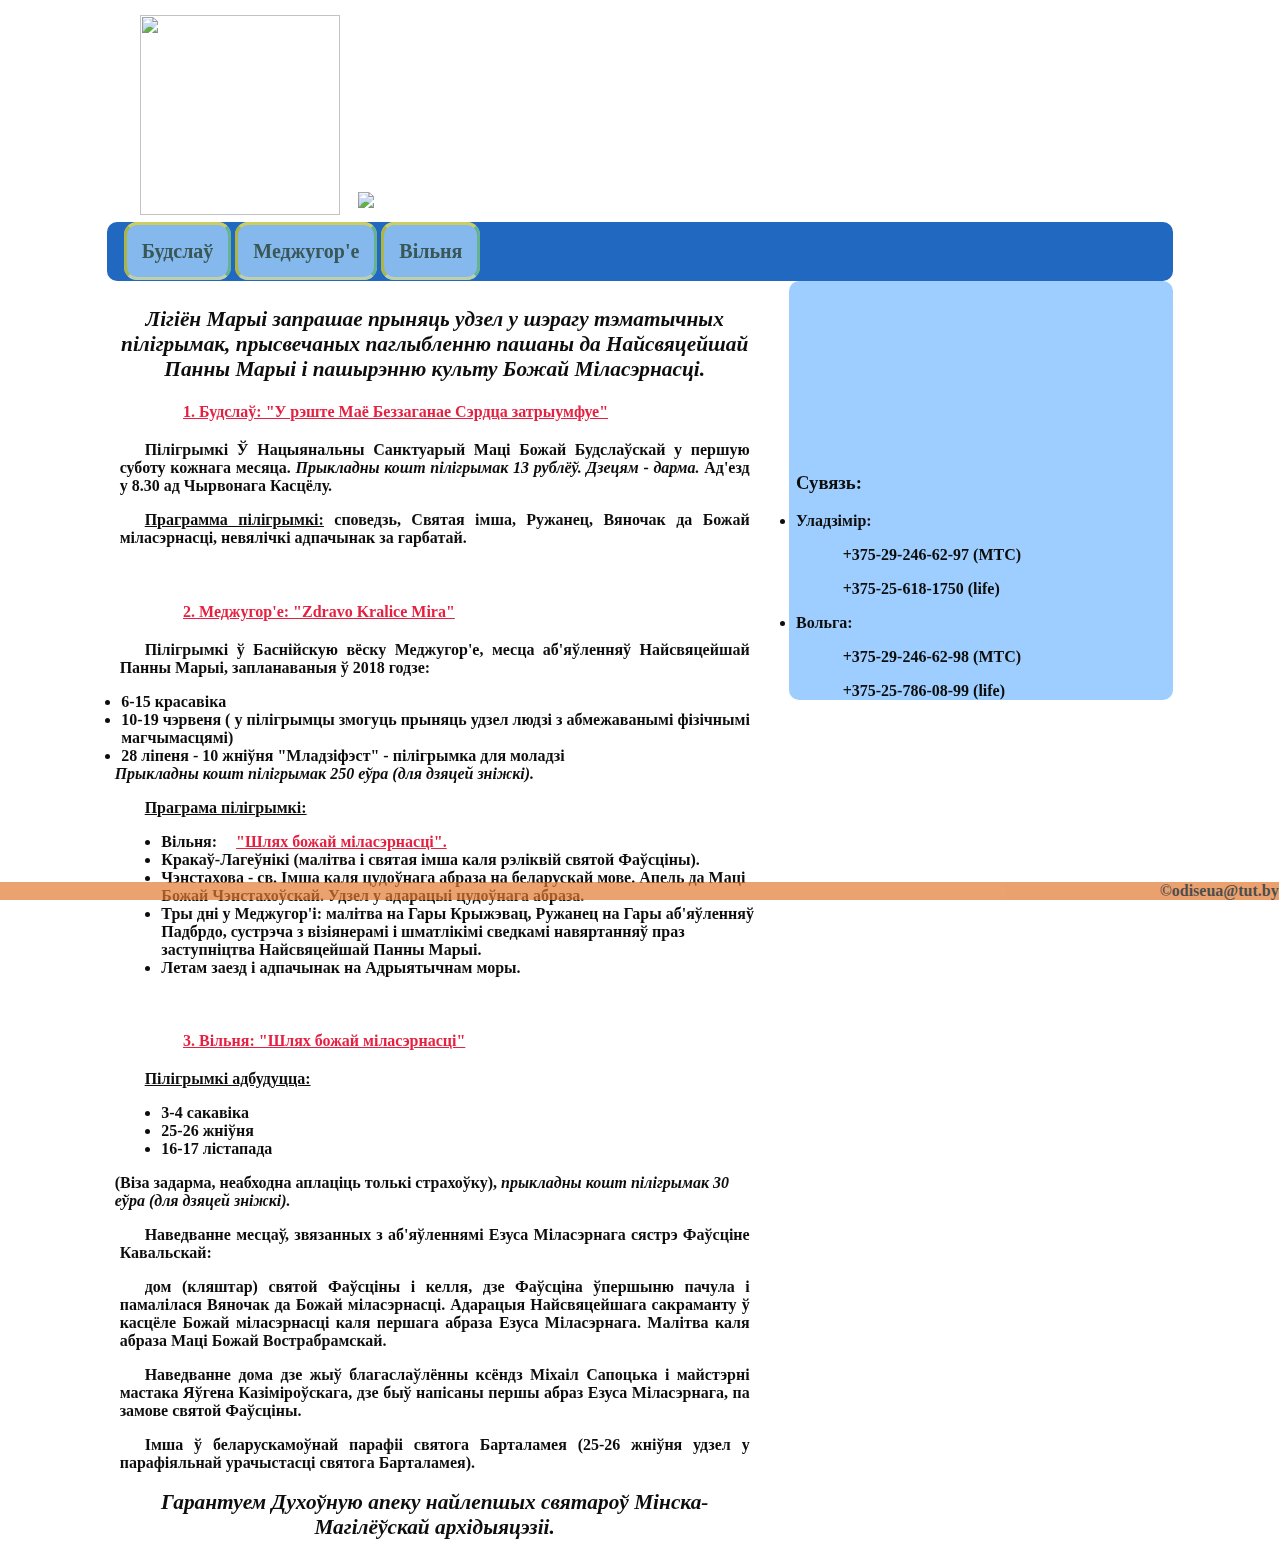
==== commit 8123c3b2: "Commit changes" ====
--- a/index.html
+++ b/index.html
@@ -57,7 +57,7 @@
 <li> 28 ліпеня - 10 жніўня "Младзіфэст" - пілігрымка для моладзі </li> 
 <i> Прыкладны кошт пілігрымак 250 еўра (для дзяцей зніжкі). </i>
 <p><u>Праграма пілігрымкі: </u></p>
-<ul> !!!!! - Добавь в CSS list-style -!!!!!
+<ul> 
 <li> Вільня: <a class="lest" href="vilnus.html">"Шлях божай міласэрнасці".</a> </li>
 <li> Кракаў-Лагеўнікі (малітва і святая імша каля рэліквій святой Фаўсціны). </li>
 <li> Чэнстахова - св. Імша каля цудоўнага абраза на беларускай мове. Апель да Маці Божай Чэнстахоўскай. Удзел у адарацыі цудоўнага абраза. </li>
